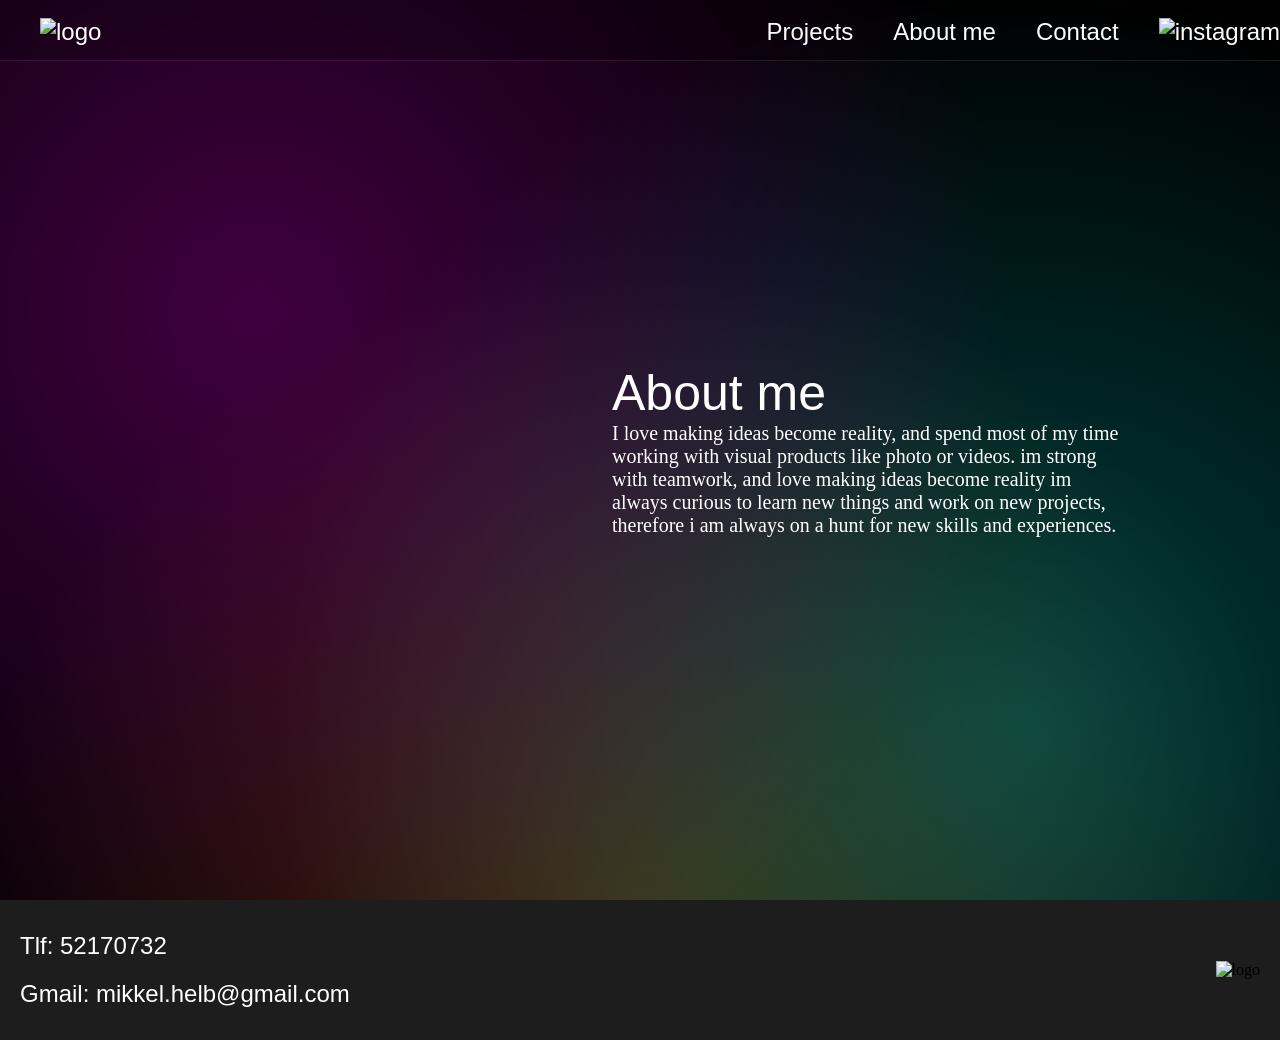
==== aboutme.html @ cc4c9b7c "Add files via upload" ====
<!DOCTYPE html>
<html lang="en">
<head>
    <meta charset="UTF-8">
    <meta name="viewport" content="width=device-width, initial-scale=1.0">
    <title>Portfolio</title>
    <link rel="stylesheet" href="aboutme.css">
</head>

<body>

<nav>
    <ul class="navbar bebas-neue-regular">
        <li class="logo">
            <a href="index.html">
                <img src="billeder/logohvidt.png" alt="logo">
            </a>
        </li>


        <li class="spacer"></li>

        <li><a href="projects.html">Projects</a></li>
        <li><a href="aboutme.html">About me</a></li>
        <li><a href="contact.html">Contact</a></li>
        <li><a class="ig-icon" href="https://www.instagram.com/helbos.raw/?hl=da"><img src="billeder/IG-logo.png" alt="instagram"></a></li>
    </ul>
</nav>

<main>
    <div class="self"></div>
    <div class="tekst">
        <h2 class="bebas-neue-regular">About me</h2>
        <p>I love making ideas become reality, and spend most of my time working
            with visual products like photo or videos.
            im strong with teamwork, and love making ideas become reality
            im always curious to learn new things and work on new projects,
            therefore i am always on a hunt for new skills and experiences.


        </p>
    </div>
</main>
<footer>
<div class="container">
        <div class="contact">
            <h2 class="bebas-neue-regular">Tlf: 52170732</h2>
            <h2 class="bebas-neue-regular">Gmail: mikkel.helb@gmail.com</h2>
    </div>

    <div class="footer-spacer"></div>

    <div class="footer-logo">
        <img src="billeder/logohvidt.png" alt="logo">
    </div>
</div>
</footer>
</body>
---- aboutme.css ----
* {
    margin: 0;
    padding: 0;
}

body {
    background: #000;
    background-image:
        radial-gradient(circle at 20% 30%, #ff00ff40 0%, transparent 60%),
        radial-gradient(circle at 80% 70%, #00ffff40 0%, transparent 60%),
        radial-gradient(circle at 50% 90%, #ff880040 0%, transparent 60%);
    background-repeat: no-repeat;
    background-size: cover;
    font-family: verdana;

}

/* FONT */
.bebas-neue-regular {
    font-family: "Bebas Neue", sans-serif;
    font-weight: 500;
}

/* NAVBAR */
.navbar {
    width: 100%;
    position: fixed;
    max-height: 110px;
    height: 60px;
    display: flex;
    align-items: center;
    z-index: 10;
     background: rgba(0, 0, 0, 0.2); /* transparent dark tint */
    backdrop-filter: blur(5px);    /* blurry glass effect */
    -webkit-backdrop-filter: blur(10px); /* til Safari */
    border-bottom: 1px solid rgba(255, 255, 255, 0.1); /* subtle glass edge */
}

.navbar li {
    padding-top: 3px;
    list-style: none;
    padding-left: 40px;
}

.navbar li a {
    font-size: 1.5em;
    text-decoration: none;
    color: white;
}

.navbar img {
    height: 50px;
}

.spacer {
    flex: 1;
    padding-left: 0;
    max-width: 870px;
}

/*main*/
main{
display: flex;
height: 100vh;
align-items: center;
justify-content: flex-start;
}

.self{
min-width: 40vw;
height: 100vh;
background-image: url("billeder/Mikkel2.png");
background-size: cover;
background-position: center;
mask-image: linear-gradient(to right, black 70%, transparent 100%);
}

.tekst{
color: rgb(255, 255, 255);
margin: 0 0px;
padding: 0 150px 0 100px;
}

.tekst h2{
font-size: 50px;

}

.tekst p{
font-size: 20px;

}
.container {
    display: flex;
    justify-content: flex-end;
    align-items: center;
    background-color: #1d1d1d;
    height: 140px;
    width: 100%;
}

.footer-logo img {
    height: 100px;
    margin-right: 20px;
}

.contact{
    display: flex;
    flex-direction: column;
    gap: 20px;
}

.contact h2 {
    display: flex;
    color: white;
    flex-direction: column;
    margin-left: 20px;

}
.footer-spacer {
    flex: 1;}

    @media (max-width: 768px) {

         /* NAVBAR */
    .navbar {
        height: 55px; /* mindre højde */
        padding: 0 10px;
    }

    .navbar li {
        padding-left: 15px;
    }

    .navbar li a {
        font-size: 1.1em; /* mindre tekst */
    }

    .navbar img {
        height: 35px; /* mindre logo */
    }

    .spacer {
        display: none; /* fjerner tom plads */
    }


    /* MAIN LAYOUT */
    main {
        flex-direction: column;      /* billede over tekst */
        height: auto;
        padding-top: 60px;           /* plads under navbar */
        align-items: center;
        justify-content: flex-start;
    }

    .self {
        width: 100%;
        height: 350px;               /* mindre højde på mobil */
        min-width: 100%;
        background-position: center;
        mask-image: none;            /* fjern gradient-mask på mobil */
    }

    .tekst {
        padding: 20px;
        text-align: center;
        margin: 0;
    }

    .tekst h2 {
        font-size: 2.2rem;
        margin-bottom: 10px;
    }

    .tekst p {
        font-size: 1.1rem;
        line-height: 1.5;
    }


    /* FOOTER */
    .container {
        flex-direction: column;
        justify-content: center;
        align-items: center;
        height: auto;
        padding: 20px 0;
        text-align: center;
    }

    .contact {
        gap: 10px;
        margin-bottom: 15px;
    }

    .contact h2 {
        margin-left: 0;
        font-size: 1.2rem;
    }

    .footer-logo img {
        height: 70px;
        margin: 10px 0 0 0;
    }
}
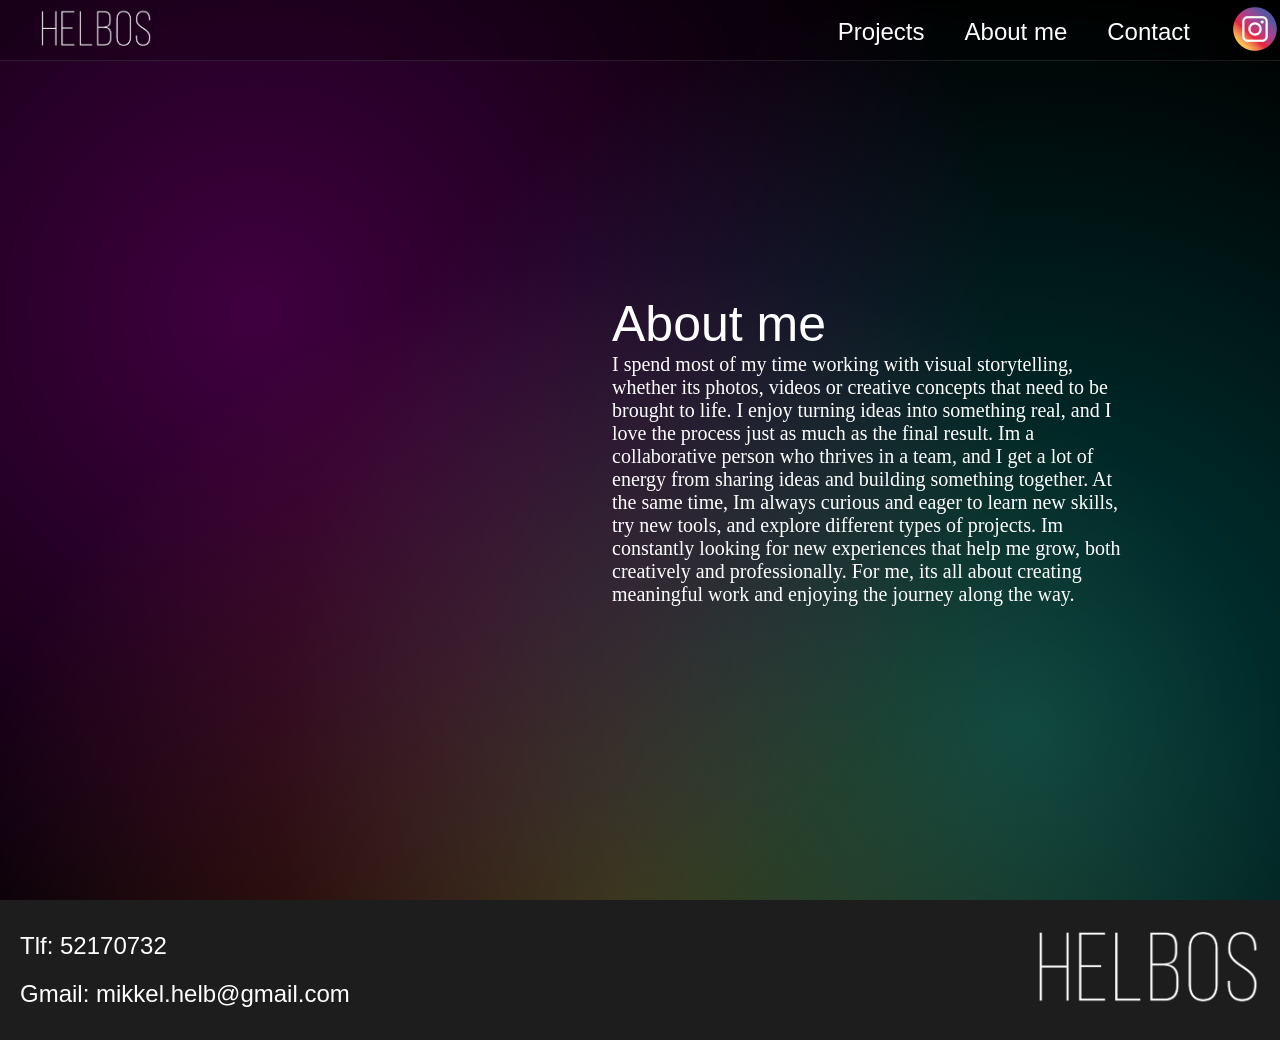
==== commit 7f39ba59: "hjemmeside fixes" ====
--- a/aboutme.html
+++ b/aboutme.html
@@ -23,7 +23,7 @@
         <li><a href="projects.html">Projects</a></li>
         <li><a href="aboutme.html">About me</a></li>
         <li><a href="contact.html">Contact</a></li>
-        <li><a class="ig-icon" href="https://www.instagram.com/helbos.raw/?hl=da"><img src="billeder/IG-logo.png" alt="instagram"></a></li>
+        <li><a class="ig-icon" href="https://www.instagram.com/helbos.raw/?hl=da" target="_blank"><img src="billeder/IG-logo.png" alt="instagram"></a></li>
     </ul>
 </nav>
 
@@ -31,12 +31,13 @@
     <div class="self"></div>
     <div class="tekst">
         <h2 class="bebas-neue-regular">About me</h2>
-        <p>I love making ideas become reality, and spend most of my time working
-            with visual products like photo or videos.
-            im strong with teamwork, and love making ideas become reality
-            im always curious to learn new things and work on new projects,
-            therefore i am always on a hunt for new skills and experiences.
-
+        <p>
+            I spend most of my time working with visual storytelling, whether its photos, videos or creative concepts that need to be brought to life. 
+             I enjoy turning ideas into something real, and I love the process just as much as the final result. 
+             Im a collaborative person who thrives in a team, and I get a lot of energy from sharing ideas and building something together. 
+            At the same time, Im always curious and eager to learn new skills, try new tools, and explore different types of projects.
+            Im constantly looking for new experiences that help me grow, both creatively and professionally.
+            For me, its all about creating meaningful work and enjoying the journey along the way.
 
         </p>
     </div>
--- a/aboutme.css
+++ b/aboutme.css
@@ -23,7 +23,7 @@
 
 /* NAVBAR */
 .navbar {
-    width: 100%;
+    width: 100vw;
     position: fixed;
     max-height: 110px;
     height: 60px;
@@ -31,8 +31,7 @@
     align-items: center;
     z-index: 10;
      background: rgba(0, 0, 0, 0.2); /* transparent dark tint */
-    backdrop-filter: blur(5px);    /* blurry glass effect */
-    -webkit-backdrop-filter: blur(10px); /* til Safari */
+    backdrop-filter: blur(10px);
     border-bottom: 1px solid rgba(255, 255, 255, 0.1); /* subtle glass edge */
 }
 
